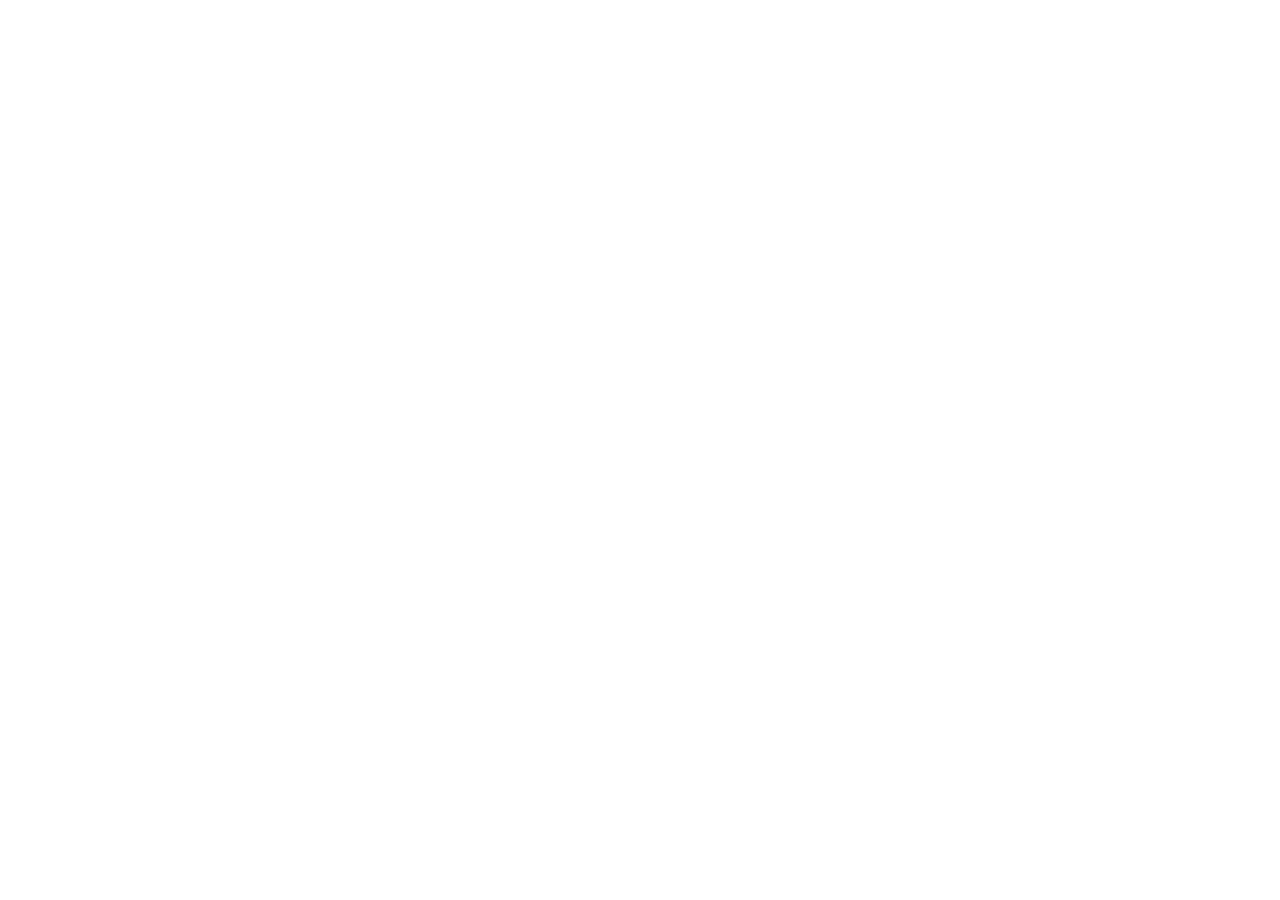
==== rsp.html @ b9b87058 "rsp.html" ====
<!DOCTYPE html>
<html lang="en">
<head>
    <meta charset="UTF-8">
    <meta name="viewport" content="width=device-width, initial-scale=1.0">
    <title>Document</title>
</head>
<body>
    <script>
        const arr = ["rock", "paper", "scissors"];
        function getComputerChoice(){
            let random = arr[(Math.floor(Math.random() * arr.length))];
            return random;;
        }

        var gameOver = true;
        var playerScore = 0;
        var computerScore = 0;
        function playRound(playerSelection, computerSelection){
            if (playerSelection === 'rock' && computerSelection === 'scissors'){
                playerScore++;
                return console.log("You've won. Rock beats Scissors!")
            }
            else if (playerSelection === "scissors" && computerSelection === "paper"){
                playerScore++;
                return console.log("You've won. Scissors beat Paper!")
            }
            else if (playerSelection === "paper" && computerSelection === "rock"){
                playerScore++;
                return console.log("You've won. Paper beats Rock!")
            }
            else if (playerSelection === "scissors" && computerSelection === "rock"){
                computerScore++;
                return console.log("You've lost. Rock beats Scissors!")
            }
            else if (playerSelection === "paper" && computerSelection === "scissors"){
                computerScore++;
                return console.log("You've lost. Scissors beat Paper!")
            }
            else if (playerSelection === "rock" && computerSelection === "paper"){
                computerScore++;
                return console.log("You've lost. Paper beats Rock!")
            }
            else if (playerSelection === computerSelection){
                return console.log("TIE!")
            }

        }       
            function game(){
                while (gameOver) {
                    let playerSelection = prompt("Enter your choice (Rock/Scissors/Paper)");
                    playerSelection = playerSelection.toLowerCase();
                    let computerSelection = getComputerChoice();
                    playRound(playerSelection, computerSelection)
                    console.log(`Your score is:[${playerScore}] Computer score is: [${computerScore}]`)
                    if (playerScore >= 5){
                        alert("Hello")
                        gameOver = false;
                    }
                    else if (computerScore >= 5){
                        alert("Sorry, YOU'VE LOST!")
                        gameOver = false;
                    }                   
            }       
            }
    </script>
</body>
</html>
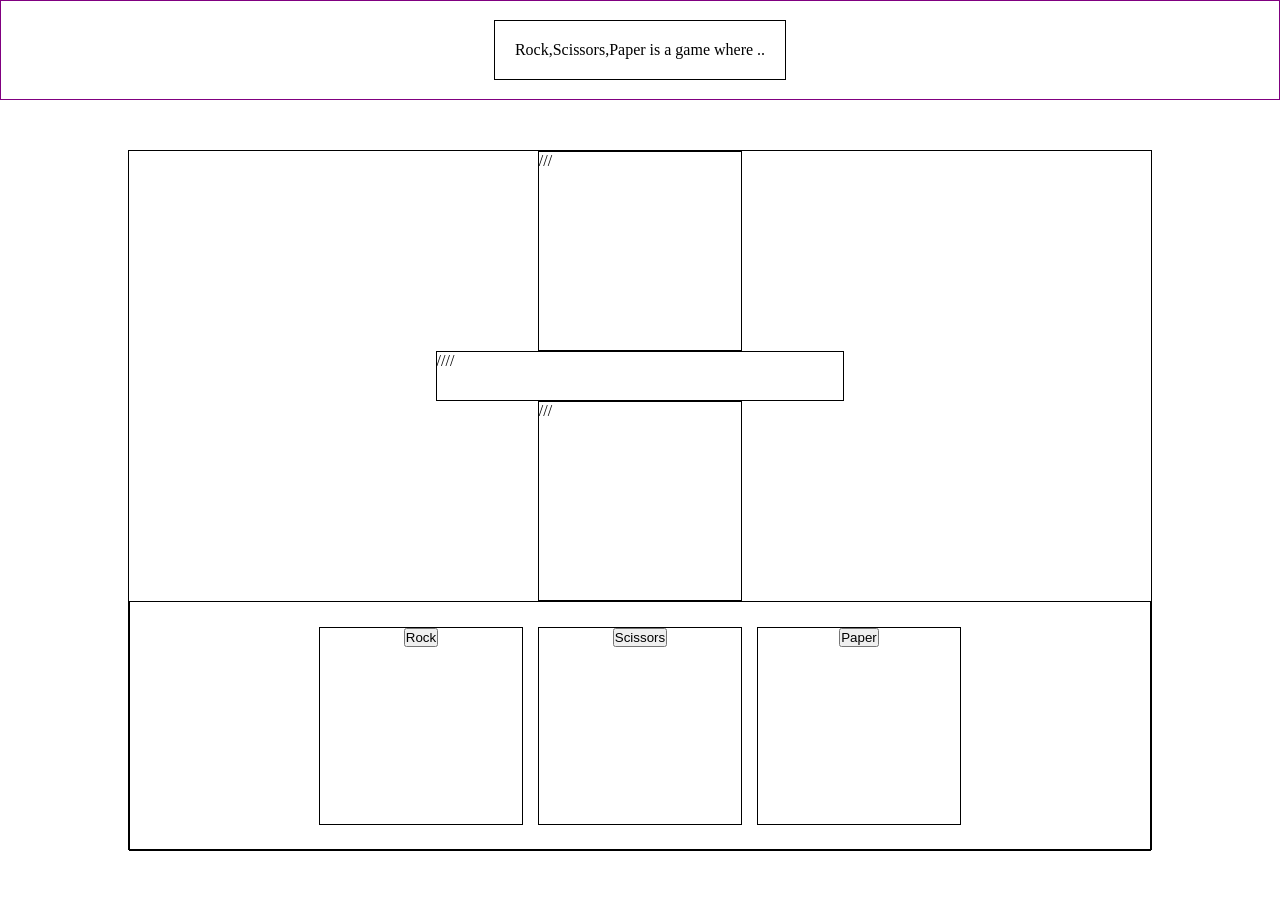
==== commit 4c4311c2: "rsp.html" ====
--- a/rsp.html
+++ b/rsp.html
@@ -4,65 +4,30 @@
     <meta charset="UTF-8">
     <meta name="viewport" content="width=device-width, initial-scale=1.0">
     <title>Document</title>
+    <link href="rsp.js">
+    <link rel="stylesheet" href="rsp.css">
 </head>
+<header>
+    <div class="info">
+        <p>Rock,Scissors,Paper is a game where ..</p>
+    </div>
+</header>
+<div class="container">
+    <div class="computerImg">
+        ///
+    </div>
+    <div class="scoreBoard">
+        ////
+    </div>
+    <div class="playerImg">
+        ///
+    </div>
+    <div class="playerChoices">
+            <div id="rock"><button id="rockBtn">Rock</button></div>
+            <div id="scissors"><button id="scissorsBtn">Scissors</button></div>
+            <div id="paper"><button id="paperBtn">Paper</button></div>
+    </div>
+</div>
 <body>
-    <script>
-        const arr = ["rock", "paper", "scissors"];
-        function getComputerChoice(){
-            let random = arr[(Math.floor(Math.random() * arr.length))];
-            return random;;
-        }
-
-        var gameOver = true;
-        var playerScore = 0;
-        var computerScore = 0;
-        function playRound(playerSelection, computerSelection){
-            if (playerSelection === 'rock' && computerSelection === 'scissors'){
-                playerScore++;
-                return console.log("You've won. Rock beats Scissors!")
-            }
-            else if (playerSelection === "scissors" && computerSelection === "paper"){
-                playerScore++;
-                return console.log("You've won. Scissors beat Paper!")
-            }
-            else if (playerSelection === "paper" && computerSelection === "rock"){
-                playerScore++;
-                return console.log("You've won. Paper beats Rock!")
-            }
-            else if (playerSelection === "scissors" && computerSelection === "rock"){
-                computerScore++;
-                return console.log("You've lost. Rock beats Scissors!")
-            }
-            else if (playerSelection === "paper" && computerSelection === "scissors"){
-                computerScore++;
-                return console.log("You've lost. Scissors beat Paper!")
-            }
-            else if (playerSelection === "rock" && computerSelection === "paper"){
-                computerScore++;
-                return console.log("You've lost. Paper beats Rock!")
-            }
-            else if (playerSelection === computerSelection){
-                return console.log("TIE!")
-            }
-
-        }       
-            function game(){
-                while (gameOver) {
-                    let playerSelection = prompt("Enter your choice (Rock/Scissors/Paper)");
-                    playerSelection = playerSelection.toLowerCase();
-                    let computerSelection = getComputerChoice();
-                    playRound(playerSelection, computerSelection)
-                    console.log(`Your score is:[${playerScore}] Computer score is: [${computerScore}]`)
-                    if (playerScore >= 5){
-                        alert("Hello")
-                        gameOver = false;
-                    }
-                    else if (computerScore >= 5){
-                        alert("Sorry, YOU'VE LOST!")
-                        gameOver = false;
-                    }                   
-            }       
-            }
-    </script>
 </body>
 </html>
--- a/rsp.css
+++ b/rsp.css
@@ -0,0 +1,58 @@
+* {
+    margin: 0;
+    padding: 0;
+    box-sizing: border-box;
+}
+header {
+    display: flex;
+    justify-content: center;
+    align-items: center;
+    width: 100%;
+    height: 100px;
+    border: 1px solid purple;
+}
+.info {
+    display: inline-block;
+    border: 1px solid black;
+    padding: 20px;
+}
+.container {
+    border: 1px solid black;
+    width: 80%;
+    height: 700px;
+    margin: auto;
+    margin-top: 50px;
+}
+.computerImg {
+    border: 1px solid black;
+    width: 20%;
+    height: 200px;
+    margin: auto;
+}
+.scoreBoard {
+    border: 1px solid black;
+    width: 40%;
+    height: 50px;
+    margin: auto;
+}
+.playerImg {
+    border: 1px solid black;
+    width: 20%;
+    height: 200px;
+    margin: auto;
+}
+.playerChoices {
+    display: flex;  
+    justify-content: center;
+    text-align: center;
+    gap: 15px;
+    border: 1px solid black;
+    width: 100%;
+    height: 250px;
+}
+#rock, #scissors, #paper {
+    width: 20%;
+    height: 80%;
+    margin-top: 25px;
+    border: 1px solid black;
+}
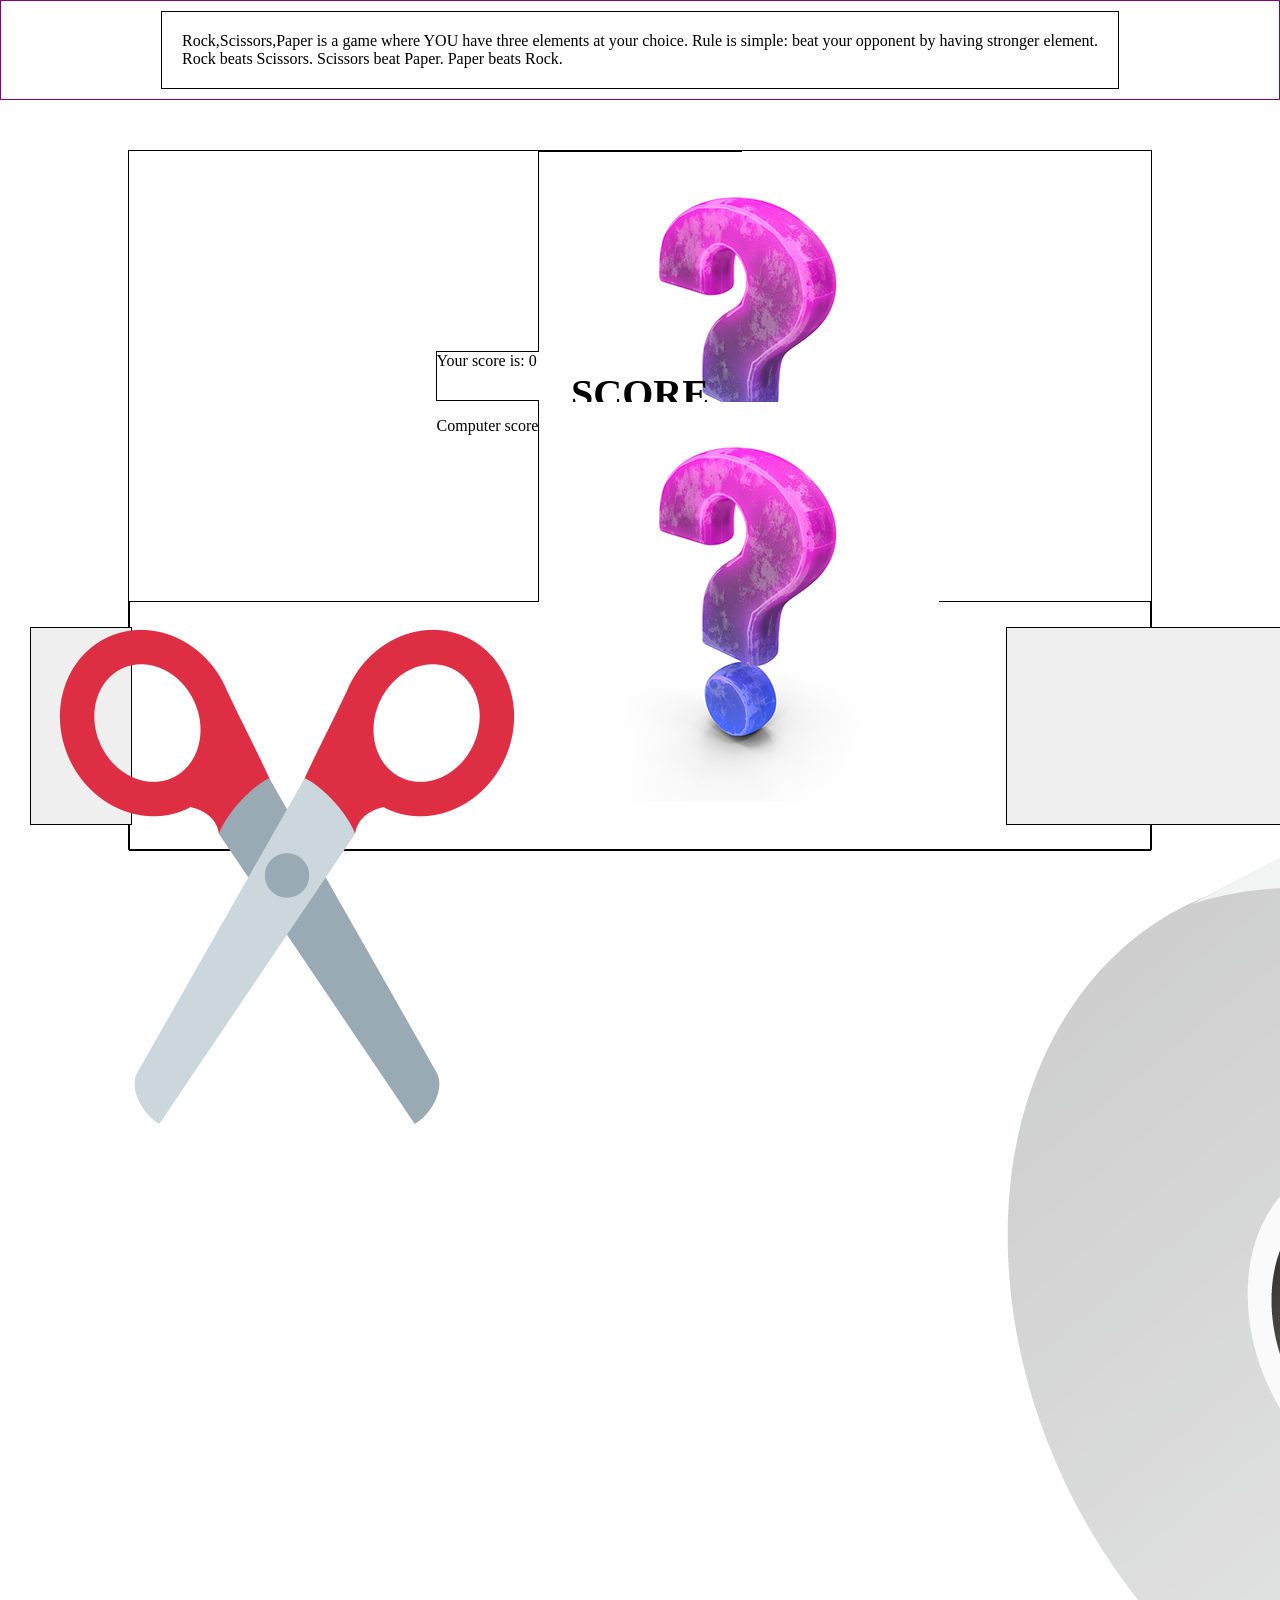
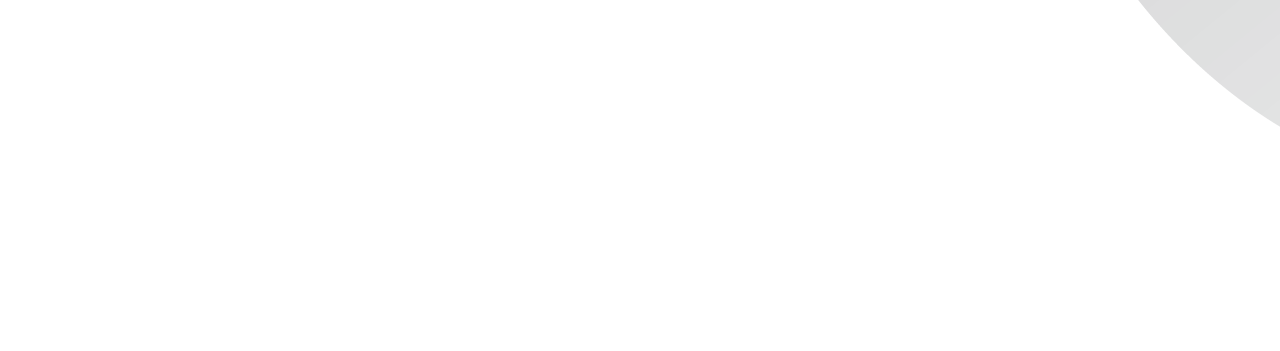
==== commit eabaf5a1: "images" ====
--- a/rsp.html
+++ b/rsp.html
@@ -3,29 +3,53 @@
 <head>
     <meta charset="UTF-8">
     <meta name="viewport" content="width=device-width, initial-scale=1.0">
-    <title>Document</title>
-    <link href="rsp.js">
+    <title>Rock,Paper,Scissors</title>
+    <script src="rsp.js" defer></script>
     <link rel="stylesheet" href="rsp.css">
 </head>
 <header>
     <div class="info">
-        <p>Rock,Scissors,Paper is a game where ..</p>
+        <p>Rock,Scissors,Paper is a game where YOU have three elements at your choice. Rule is simple: 
+            beat your opponent by having stronger element.<br> Rock beats Scissors. Scissors beat Paper. Paper beats Rock.
+        </p>
     </div>
 </header>
 <div class="container">
+    <div class="playField">
     <div class="computerImg">
-        ///
+        <img id="computerImg" src="images/question-mark.jpg">
     </div>
     <div class="scoreBoard">
-        ////
+        <div class="playerScore">
+            <p id="playerScore">Your score is: 0</p>
+        </div>
+        <div class="nameScore">
+            <h6 style="font-size: 40px; text-align: center;">SCORE</h6>
+        </div>
+        <div class="computerScore">
+            <p id="computerScore">Computer score is: 0</p>
+        </div>
     </div>
     <div class="playerImg">
-        ///
+        <img id="playerImg" src="images/question-mark.jpg">
     </div>
+</div>
     <div class="playerChoices">
-            <div id="rock"><button id="rockBtn">Rock</button></div>
-            <div id="scissors"><button id="scissorsBtn">Scissors</button></div>
-            <div id="paper"><button id="paperBtn">Paper</button></div>
+            <div>
+                <button id="rock">
+                <img id="rockImg" src="images/rock-emoji.png">
+                </button>
+            </div>
+            <div>
+                <button id="scissors">
+                <img id="scissors-img" src="images/scissors-emoji.png">
+            </button>
+            </div>
+            <div>
+                <button id="paper">
+                <img id="paper-img" src="images/toilet-paper.png">
+            </button>
+            </div>
     </div>
 </div>
 <body>
